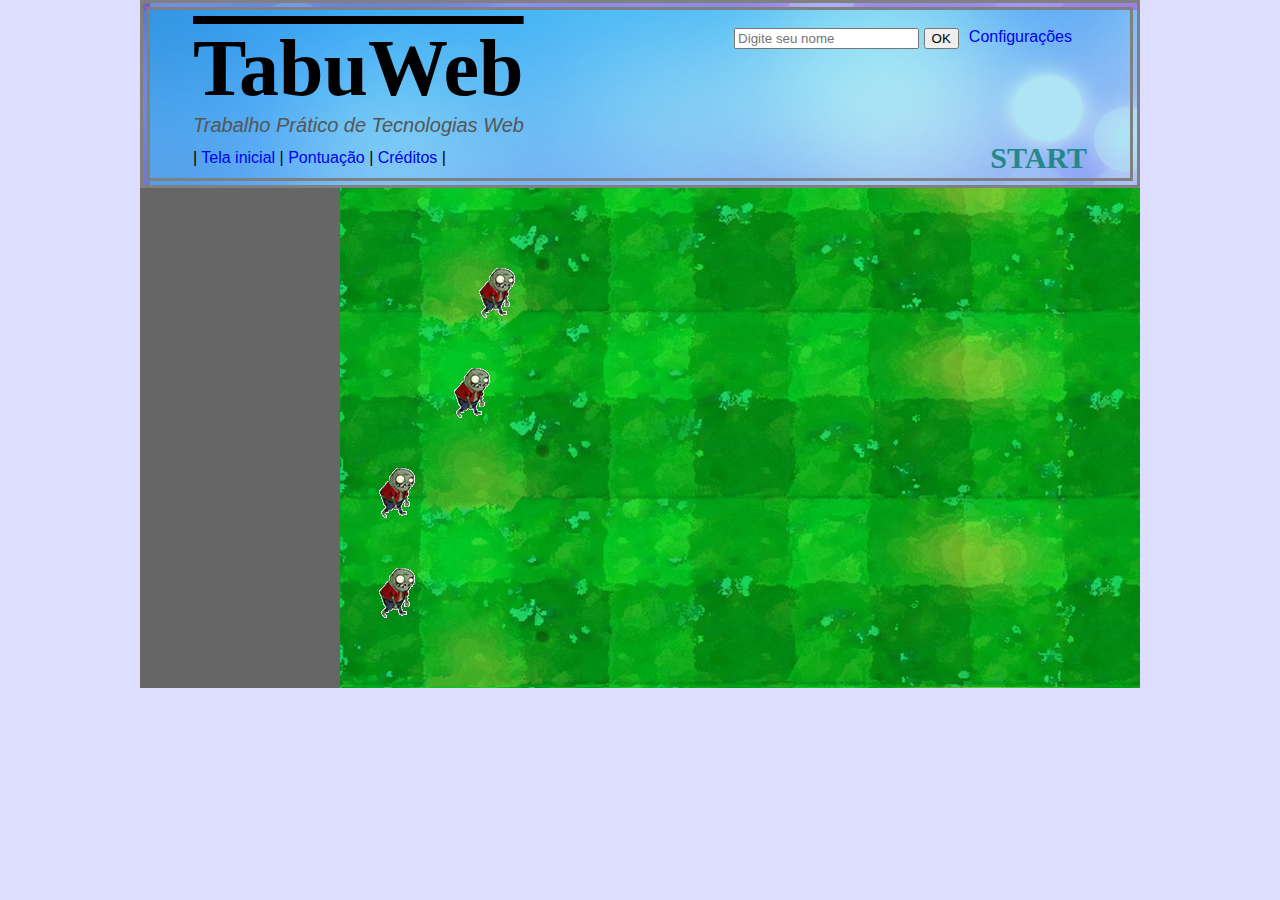
==== TabuWeb/public_html/index.html @ 0b831ff8 "evento de enter ao resolver uma conta" ====
<!DOCTYPE html PUBLIC "-//W3C//DTD HTML 4.01 Transitional//EN" "http://www.w3.org/TR/html4/loose.dtd">
<html>
<head>
<meta http-equiv="Content-Type" content="text/html; charset=ISO-8859-1">

<script type="text/javascript" src="jquery-1.3.1.min.js"></script>
<link rel="stylesheet" type="text/css" href="style.css">
<script type="text/javascript" src="actions.js"></script>
<title>TabuWeb</title>

</head>
<body>
	<div id="page">
		<div id="head">
			<table id="table_head">
				<tr>
					<td width="444">
						<div id="title">
							<div id="name">
								TabuWeb
							</div>
							<div id="description">Trabalho Pr�tico de Tecnologias Web</div>
						</div>
					</td>
					<td width="444" align="right" valign="top">
						<ul>
							<li>
								<div id="configuration" onmouseover="showConfigurations()" onmouseout="hideConfigurations()">
									<a id="configuration_button" href="javascript: void(0)" style="text-decoration: none"> Configura��es </a>

									<table id="configuration_popup">
										<tbody>
											<tr>
												<td>
													<div>
														<form>
														<p>
															Escolha um nivel de dificuldade 
                                                            <select	name="dificuldade" onchange="mudaDificuldade(value)">
																<option value="1" selected>Facil</option>
																<option value="2">M�dio</option>
																<option value="3">Dificil</option>
																<option value="4">Brutal</option>
															</select>
														</p>
														<p>Escolha as opera��es</p>
															<input type="checkbox" name="opera��o" onChange="mudaSoma()" checked>Soma<br>
															<input type="checkbox" name="opera��o" onChange="mudaSubt()" checked>Subtra��o<br>
															<input type="checkbox" name="opera��o" onChange="mudaMult()" checked>Multiplica��o<br>
															<input type="checkbox" name="opera��o" onChange="mudaDivi()" checked>Divis�o
														<br />
														<p>
															Modo de jogo 
                                                            <select name="modojogo" onchange="mudaOffline(value)">
																<option value="1" selected>Offline</option>
																<option value="0">Multiplayer</option>
															</select>
														</p>
														<p>
															Escolha o cenario 
                                                            <select name="cenario" onchange="mudaCenario(value)">
																<option value="1" selected>1</option>
																<option value="2">2</option>
																<option value="3">3</option>
																<option value="4">4</option>
															</select>
														</p>
														<input type="submit" value="OK">
														</form>
													</div>
												</td>
											</tr>
										</tbody>
									</table>

								</div>
							</li>
							<li>
								<div id="identification">
									<div id="submit_name">
										<input type="text" id="user_name" placeholder="Digite seu nome" />
										<input type="submit" id="submit_button" onclick="receiveUserName(user_name.value)" value="OK" />
									</div>
								</div>
							</li>
						</ul>
					</td>
				</tr>
				<tr>
					<td>
                    	| <a href="index.html" style="text-decoration: none">Tela inicial</a> 
                        | <a href="index.html" style="text-decoration: none">Pontua&ccedil;&atilde;o </a>
                        | <a href="index.html" style="text-decoration: none">Cr&eacute;ditos</a> |
                    </td>
					<td>
						<div style="float:right" align="right" id="control_button" onclick="startStopGame()">START</div>
					</td>
				</tr>
                
			</table>
		</div>
		<div id="game">
			<div id="field">
				<span id="zumbie_1" class="zumbie"><img src="images/image1.gif" alt="Zumbie 1" width="50" height="50"></span>
				<span id="zumbie_2" class="zumbie"><img src="images/image1.gif" alt="Zumbie 2" width="50" height="50"></span>
				<span id="zumbie_3" class="zumbie"><img src="images/image1.gif" alt="Zumbie 3" width="50" height="50"></span>
				<span id="zumbie_4" class="zumbie"><img src="images/image1.gif" alt="Zumbie 3" width="50" height="50"></span>
			</div>
			<div id="calc"> 
				<span id="resultado" style="visibility: hidden;">
					<p>Resolva a opera�&atilde;o abaixo:</p>
					<span id="contas"></span>
					<br/>
					<span>
						<input type="text" id="result" value="" size="1" onkeypress="submitenter('submit_button_res', event)" />
						<input type="submit" id="submit_button_res" onclick="verifica_resultado_conta(result.value)" />
					</span>
					<br />
					<span id="mens_erro"></span>
				</span>
            </div>
		</div>
	</div>
</body>
</html>
---- TabuWeb/public_html/style.css ----
@CHARSET "ISO-8859-1";

body {
	background-color: #ddddff;
	font-family: Tahoma, Geneva, sans-serif;
	margin:0;
	padding:0;
	text-align:center;
	font-size: 18px;
}

#page {
	width: 1000px;
	margin: 0px; margin-left : auto;
	margin-right: auto;
	margin-left: auto; margin-right : auto;
	background: #23b3e2;
			  
	text-align:left;
}

#head {
	background-image: url("images/head.png");
	width: 900px;
	border: 10px;
	border-color: gray;
	border-style: double;
	padding-left: 40px;
	padding-right: 40px;
}

#head #table_head {
	width: 900px;
	height: 60px;
	position: relative;
	font-size: 16px;
}

#head #title #name {
	padding-top: 10px;
	text-decoration: overline;
	font-family: "Agency FB";
	font-weight: bold;
	font-size: 80px;
	
	position: relative;
}

#head #title #description {
	font-size: 20px;
	font-style: italic;
	font-weight: lighter;
	color: #555555;
	position: relative;
}

#head #identification {
	text-align: right;
	position: relative;
}

#head ul {
	margin: 0;
	padding: 10px 10px 0 50px;
	list-style: none;
	position: relative;
}

#head li {
	display: inline;
	margin: 0;
	padding: 0;
	float: right;
	padding: 5px;
}

#head #control_button {
	font-family: "Agency FB";
	font-weight: bold;
	font-size: 30px;
	color: #228888;
	text-align: right;
	cursor: default;
}

#head #configuration #configuration_popup {
	z-index: 300;
	width: 250px;
	visibility: hidden;
	position: absolute;
	float: left;
	background: #51d4d2;
	border: 5px;
	border-style: double;
	border-color: #11b0ae;
}

#game{
	text-align:right;
	width: 1000px; 
	height:500px; 
	background:#111; 
	position:relative; 
	overflow:hidden;
}

#game #field{
	text-align:right;
	width: 800px; 
	height:500px; 
	background-image: url("images/FUNDO01.jpg");
	position:relative; 
	overflow:hidden;
	float:right;
}

#game #field span{
	display: block; 
	position: absolute; 
	overflow:hidden; 
}

#field .zumbie{ height:50px; width:50px;}
#field #zumbie_1{ top:50px; left: 10px;}
#field #zumbie_2{ top:150px; left: 10px;}
#field #zumbie_3{ top:250px; left: 10px;}
#field #zumbie_4{ top:350px; left: 10px;}

#game #calc{
	float: right;
	text-align:left;
	width: 200px;
	height:500px;
	background:#666;
	position:relative;
	overflow:hidden;
}

#page #game #calc p , span{
	margin:20px;
	margin-top:30px;
	text-align: left;
}
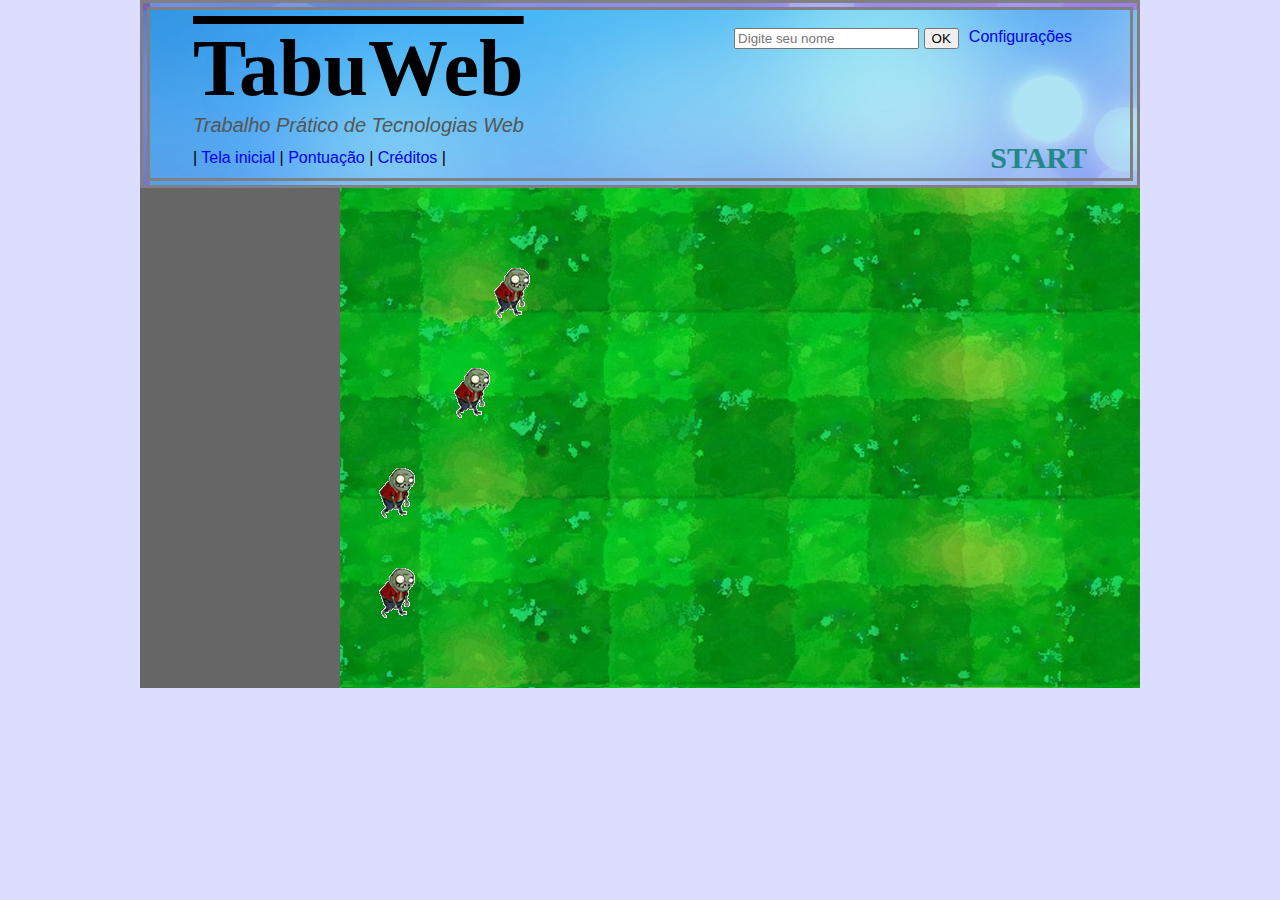
==== commit 3847a6cd: "comit" ====
--- a/TabuWeb/public_html/index.html
+++ b/TabuWeb/public_html/index.html
@@ -65,7 +65,7 @@
 																<option value="4">4</option>
 															</select>
 														</p>
-														<input type="submit" value="OK">
+														
 														</form>
 													</div>
 												</td>
@@ -117,6 +117,11 @@
 					</span>
 					<br />
 					<span id="mens_erro"></span>
+					<br /><br />
+					<div id="placar">
+						<span id="time_1">0</span>
+						<span id="time_2">0</span>
+					</div>
 				</span>
             </div>
 		</div>
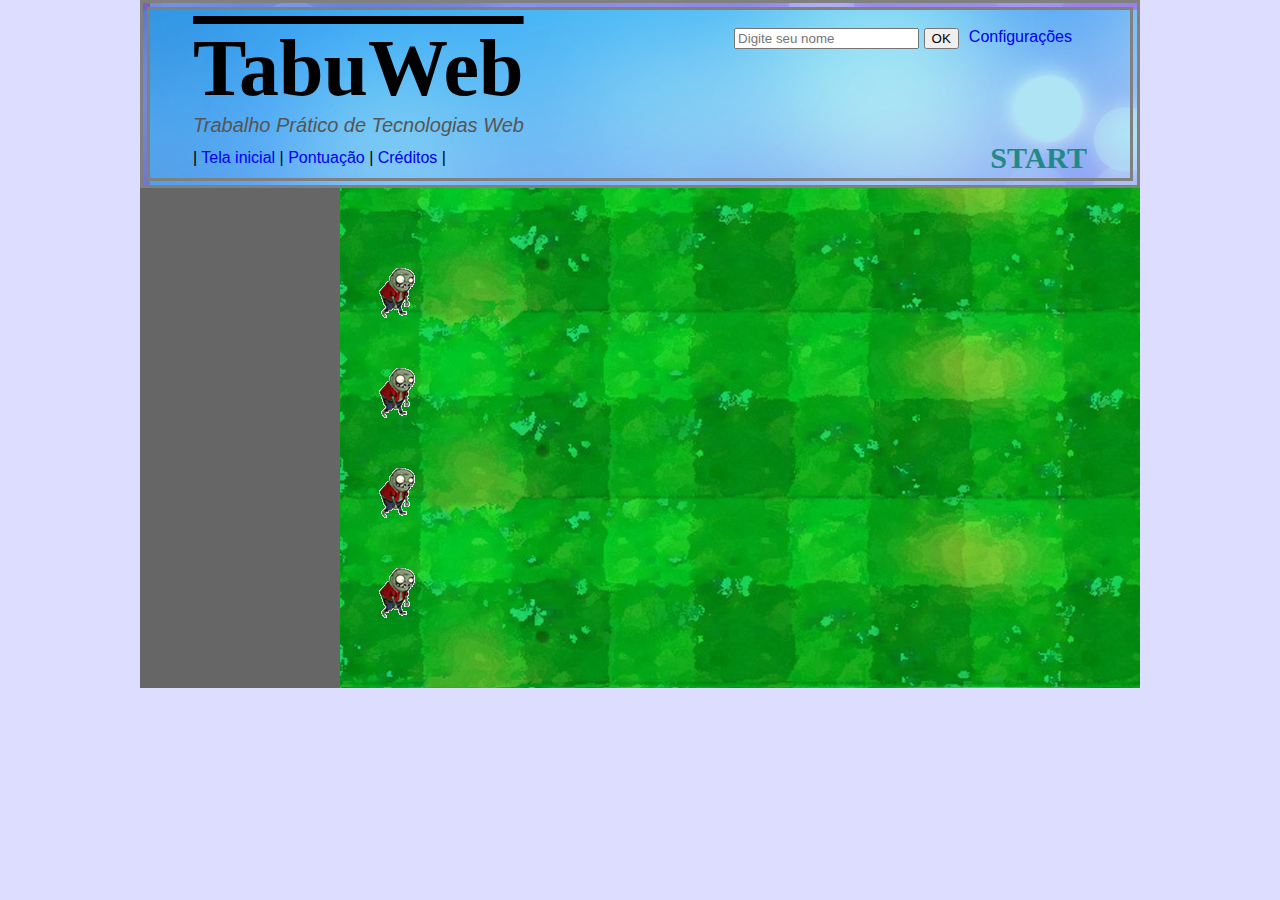
==== commit eecfafa8: "" ====
--- a/TabuWeb/public_html/index.html
+++ b/TabuWeb/public_html/index.html
@@ -119,8 +119,7 @@
 					<span id="mens_erro"></span>
 					<br /><br />
 					<div id="placar">
-						<span id="time_1">0</span>
-						<span id="time_2">0</span>
+						<span id="pont_1">0</span>
 					</div>
 				</span>
             </div>
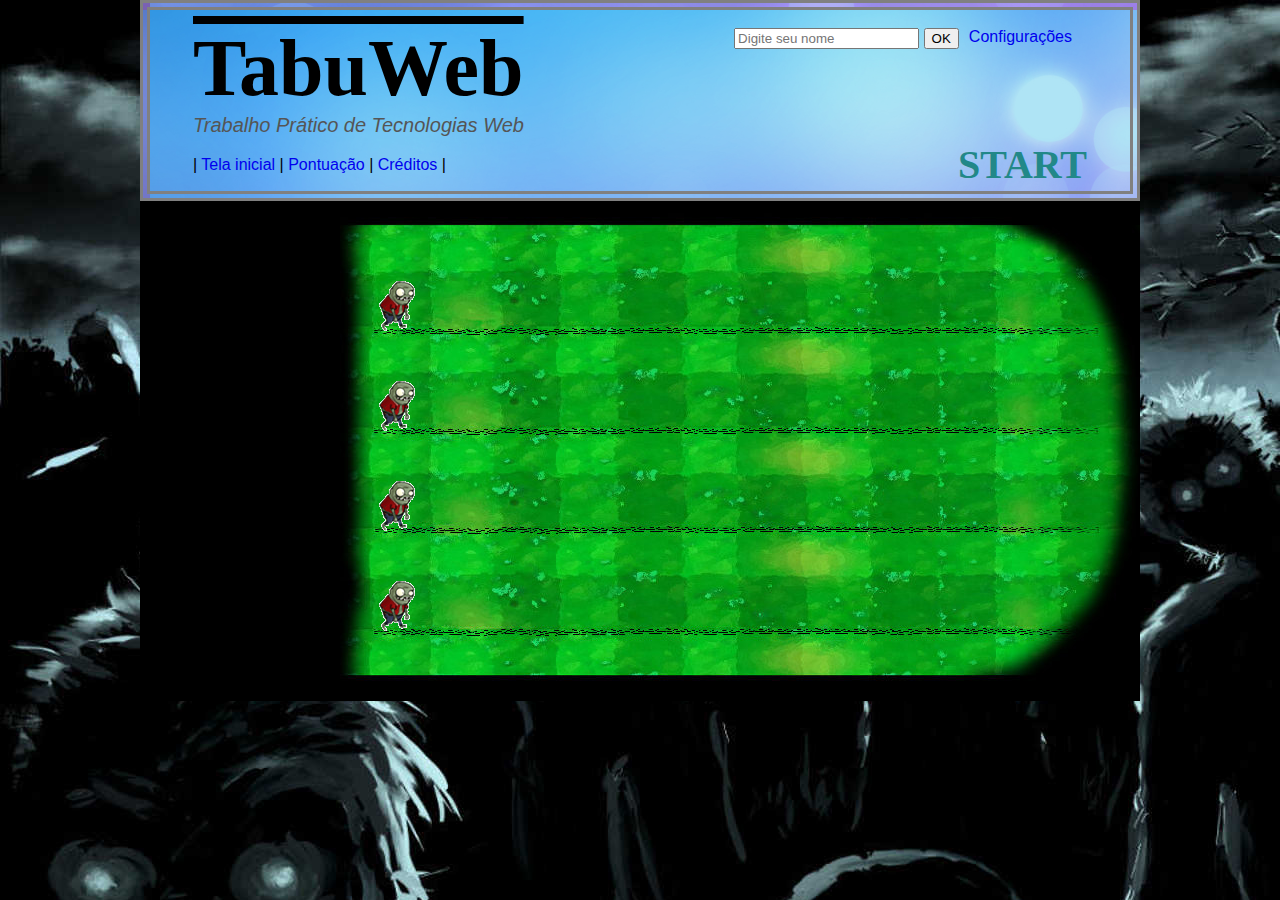
==== commit 39eae875: "pronto" ====
--- a/TabuWeb/public_html/index.html
+++ b/TabuWeb/public_html/index.html
@@ -9,7 +9,7 @@
 <title>TabuWeb</title>
 
 </head>
-<body>
+<body background="images/background.jpg">
 	<div id="page">
 		<div id="head">
 			<table id="table_head">
@@ -65,20 +65,18 @@
 																<option value="4">4</option>
 															</select>
 														</p>
-														
 														</form>
 													</div>
 												</td>
 											</tr>
 										</tbody>
 									</table>
-
 								</div>
 							</li>
 							<li>
 								<div id="identification">
 									<div id="submit_name">
-										<input type="text" id="user_name" placeholder="Digite seu nome" />
+										<input type="text" id="user_name" placeholder="Digite seu nome" onkeypress="submitenter('submit_button', event)"/>
 										<input type="submit" id="submit_button" onclick="receiveUserName(user_name.value)" value="OK" />
 									</div>
 								</div>
@@ -108,9 +106,8 @@
 			</div>
 			<div id="calc"> 
 				<span id="resultado" style="visibility: hidden;">
-					<p>Resolva a opera�&atilde;o abaixo:</p>
+					<p>Resolva as opera��es para avan�ar o seu zombie:</p>
 					<span id="contas"></span>
-					<br/>
 					<span>
 						<input type="text" id="result" value="" size="1" onkeypress="submitenter('submit_button_res', event)" />
 						<input type="submit" id="submit_button_res" onclick="verifica_resultado_conta(result.value)" />
@@ -118,8 +115,8 @@
 					<br />
 					<span id="mens_erro"></span>
 					<br /><br />
-					<div id="placar">
-						<span id="pont_1">0</span>
+					<div id="placar"><p>Pontos: 
+						<span id="score">0</span>
 					</div>
 				</span>
             </div>
--- a/TabuWeb/public_html/style.css
+++ b/TabuWeb/public_html/style.css
@@ -1,7 +1,7 @@
 @CHARSET "ISO-8859-1";
 
 body {
-	background-color: #ddddff;
+	background-color: #000;
 	font-family: Tahoma, Geneva, sans-serif;
 	margin:0;
 	padding:0;
@@ -77,7 +77,7 @@
 #head #control_button {
 	font-family: "Agency FB";
 	font-weight: bold;
-	font-size: 30px;
+	font-size: 40px;
 	color: #228888;
 	text-align: right;
 	cursor: default;
@@ -99,7 +99,7 @@
 	text-align:right;
 	width: 1000px; 
 	height:500px; 
-	background:#111; 
+	background:#000; 
 	position:relative; 
 	overflow:hidden;
 }
@@ -129,11 +129,29 @@
 #game #calc{
 	float: right;
 	text-align:left;
+	color: green;
 	width: 200px;
 	height:500px;
-	background:#666;
+	background:#000;
 	position:relative;
 	overflow:hidden;
+}
+
+#game #calc p{
+	font-family: "Agency FB";
+	font-size: 30px;
+}
+
+#game #calc #contas{
+	font-family: "Agency FB";
+	font-size: 40px;
+	font-weight: bold;
+}
+
+#game #calc #score{
+	font-family: "Agency FB";
+	font-size: 30px;
+	font-weight: bold;
 }
 
 #page #game #calc p , span{
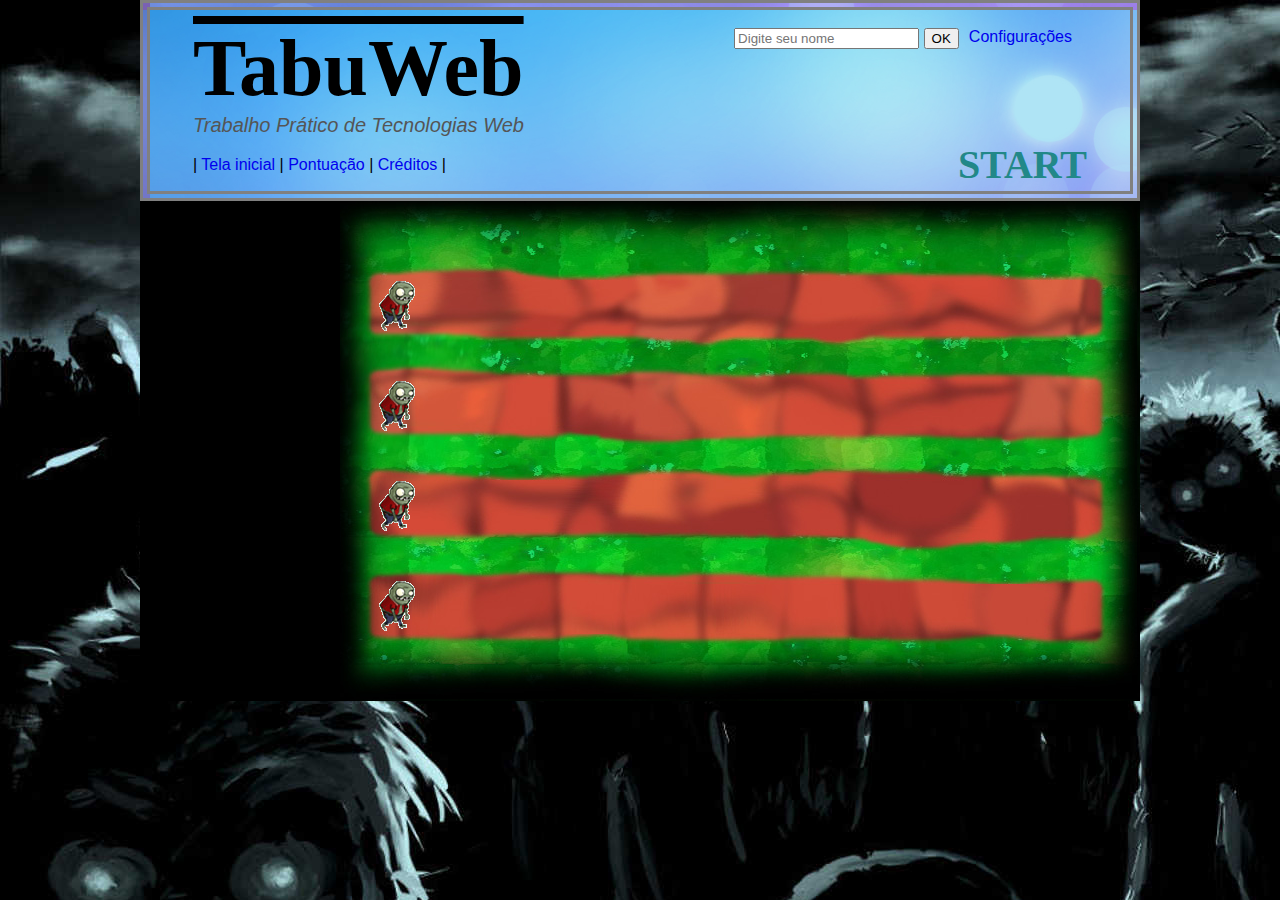
==== commit d00c9292: "" ====
--- a/TabuWeb/public_html/index.html
+++ b/TabuWeb/public_html/index.html
@@ -118,6 +118,9 @@
 					<div id="placar"><p>Pontos: 
 						<span id="score">0</span>
 					</div>
+                    <span>
+						<input id="restart_buttom" type="button" onClick="paraJogo()" value="Recome�ar">
+					</span>
 				</span>
             </div>
 		</div>
--- a/TabuWeb/public_html/style.css
+++ b/TabuWeb/public_html/style.css
@@ -139,12 +139,12 @@
 
 #game #calc p{
 	font-family: "Agency FB";
-	font-size: 30px;
+	font-size: 25px;
 }
 
 #game #calc #contas{
 	font-family: "Agency FB";
-	font-size: 40px;
+	font-size: 35px;
 	font-weight: bold;
 }
 
